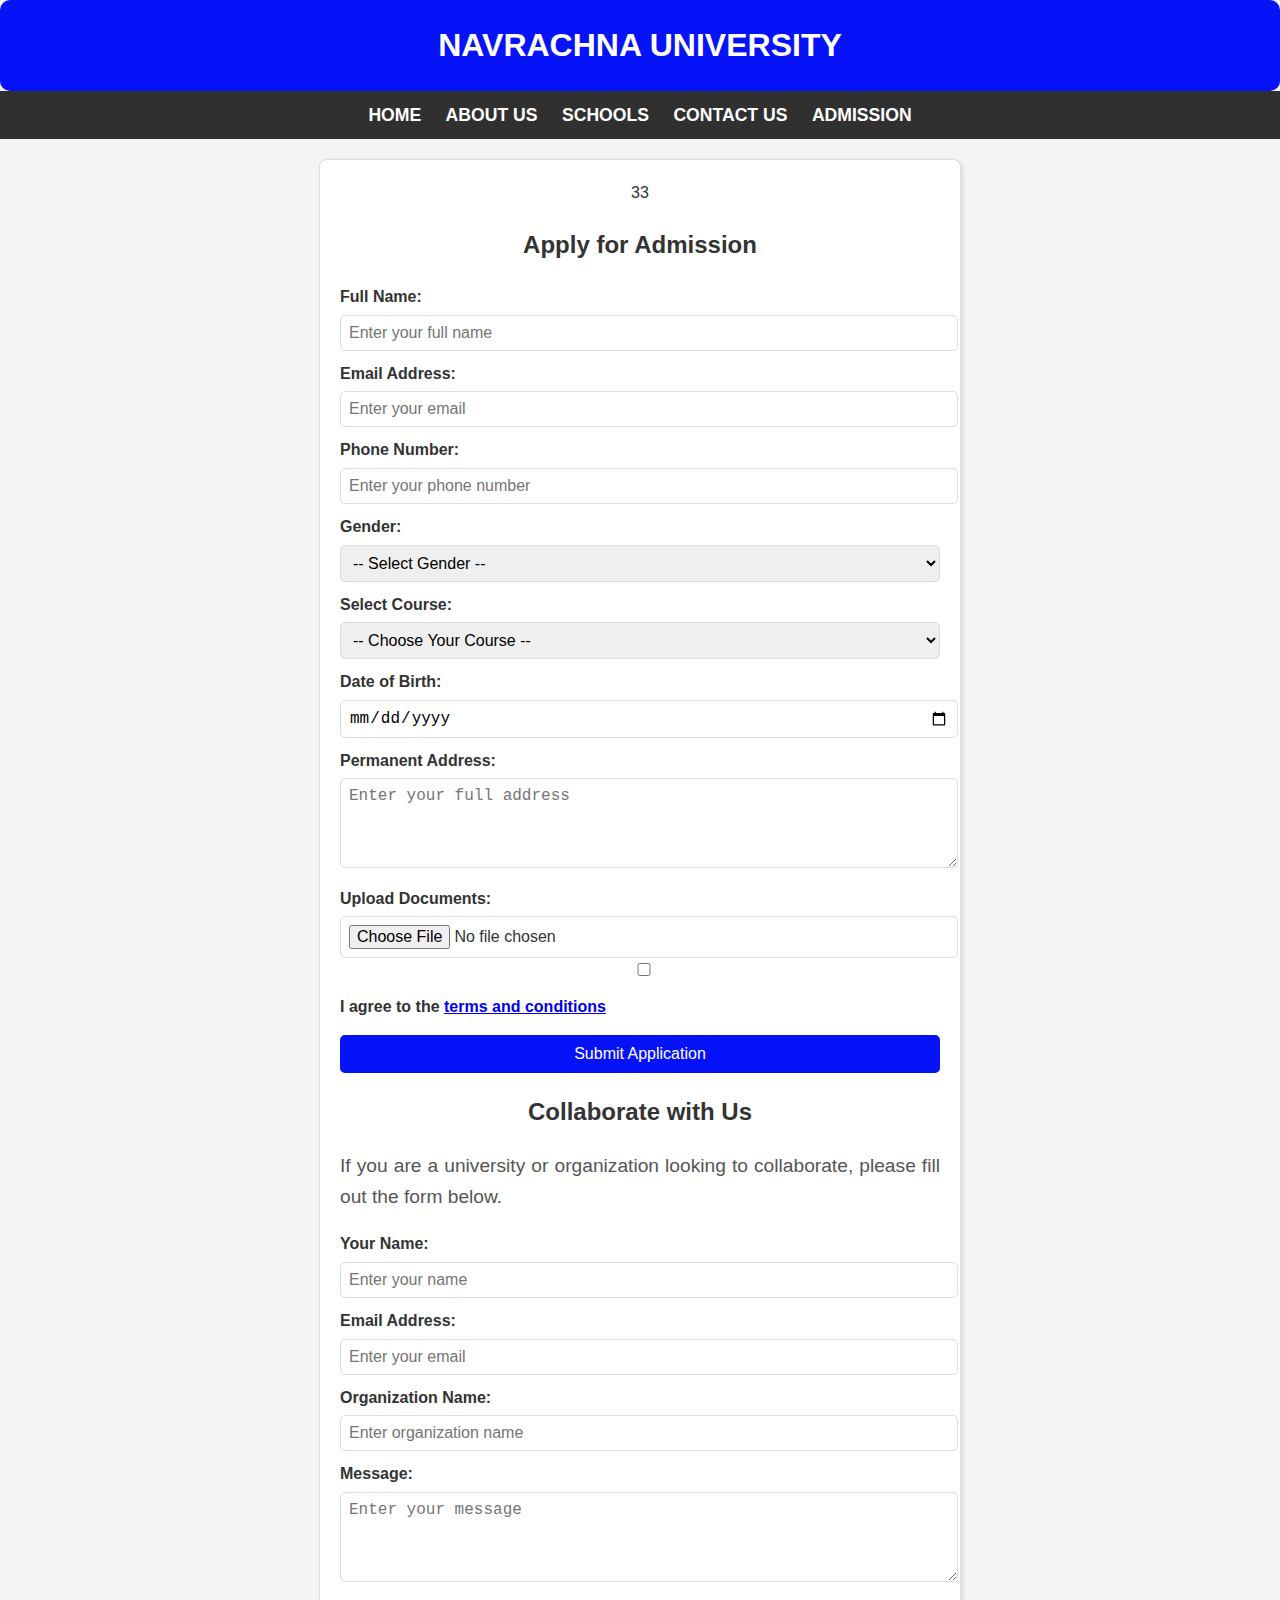
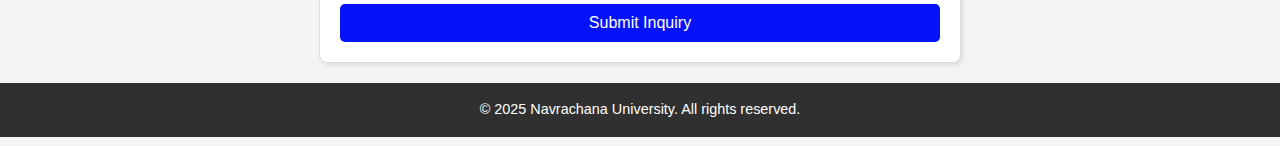
==== ADMISSION.HTML @ 70f41adc "ADMISSION.HTML" ====
<!DOCTYPE html>
<html lang="en">
<head>
    <meta charset="UTF-8">
    <meta name="viewport" content="width=device-width, initial-scale=1.0">
    <title>ADMISSION</title>
    <link rel="stylesheet" href="n.css">
</head>
<body>
    <header>
        <h1>NAVRACHNA UNIVERSITY</h1>
    </header>
    <nav>
        <a href="index.html">HOME</a>
        <a href="about.html">ABOUT US</a>
        <a href="school.html">SCHOOLS</a>
        <a href="contact.html">CONTACT US</a>
        <a href="ADMISSION.HTML">ADMISSION</a>
    </nav>
    <main>
        <section id="admission">
            33
            <h2>Apply for Admission</h2>
            <form id="admissionForm">
                <div class="form-group">
                    <label for="fullName">Full Name:</label>
                    <input type="text" id="fullName" name="fullName" placeholder="Enter your full name" required>
                </div>

                <div class="form-group">
                    <label for="email">Email Address:</label>
                    <input type="email" id="email" name="email" placeholder="Enter your email" required>
                </div>

                <div class="form-group">
                    <label for="phone">Phone Number:</label>
                    <input type="tel" id="phone" name="phone" placeholder="Enter your phone number" required>
                </div>

                <div class="form-group">
                    <label for="gender">Gender:</label>
                    <select id="gender" name="gender" required>
                        <option value="">-- Select Gender --</option>
                        <option value="male">Male</option>
                        <option value="female">Female</option>
                        <option value="other">Other</option>
                    </select>
                </div>

                <div class="form-group">
                    <label for="course">Select Course:</label>
                    <select id="course" name="course" required>
                        <option value="">-- Choose Your Course --</option>
                        <option value="engineering">Engineering</option>
                        <option value="business">Business Administration</option>
                        <option value="law">Law</option>
                        <option value="liberalStudies">Liberal Studies</option>
                    </select>
                </div>

                <div class="form-group">
                    <label for="dob">Date of Birth:</label>
                    <input type="date" id="dob" name="dob" required>
                </div>

                <div class="form-group">
                    <label for="address">Permanent Address:</label>
                    <textarea id="address" name="address" rows="4" placeholder="Enter your full address" required></textarea>
                </div>

                <div class="form-group">
                    <label for="documents">Upload Documents:</label>
                    <input type="file" id="documents" name="documents" required>
                </div>

                <div class="form-group checkbox">
                    <input type="checkbox" id="terms" name="terms" required>
                    <label for="terms">I agree to the <a href="#">terms and conditions</a></label>
                </div>

                <button type="submit">Submit Application</button>
            </form>
        </section>
        
        <section id="contact">
            <h2>Collaborate with Us</h2>
            <p>If you are a university or organization looking to collaborate, please fill out the form below.</p>
            <form id="contactForm">
                <div class="form-group">
                    <label for="name">Your Name:</label>
                    <input type="text" id="name" name="name" placeholder="Enter your name" required>
                </div>

                <div class="form-group">
                    <label for="email">Email Address:</label>
                    <input type="email" id="email" name="email" placeholder="Enter your email" required>
                </div>

                <div class="form-group">
                    <label for="organization">Organization Name:</label>
                    <input type="text" id="organization" name="organization" placeholder="Enter organization name" required>
                </div>

                <div class="form-group">
                    <label for="message">Message:</label>
                    <textarea id="message" name="message" rows="4" placeholder="Enter your message" required></textarea>
                </div>

                <button type="submit">Submit Inquiry</button>
            </form>
        </section>
    </main>

    <footer>
        <p>&copy; 2025 Navrachana University. All rights reserved.</p>
    </footer>
</body>
</html>
---- n.css ----
body {
    font-family: Arial, sans-serif;
    line-height: 1.6;
    margin: 0;
    padding: 0;
    background-color: white;
    color: rgb(49, 48, 48);
  }
  
  
  header {
    background-color:  rgb(6, 18, 248);
    color: white;
    text-align: center;
    padding: 20px 0;
  }
  
  header h1 {
    margin: 0;
    font-size: 2rem;
  }
  
  
  nav {
    background-color:  rgb(49, 48, 48);
    text-align: center;
    padding: 10px 0;
  }
  
  nav a {
    color: white;
    margin: 0 15px;
    text-decoration: none;
    font-weight: bold;
    font-size: 1.1rem;
  }
  
  nav a:hover {
    color:  rgb(6, 18, 248);
  }
  
  main {
    padding: 20px;
    max-width: 800px;
    margin: 0 auto;
    background-color: white;
    border: 1px solid #ddd;
    border-radius: 8px;
    box-shadow: 0 2px 4px black;
  }
  
  main p {
    font-size: 1.2rem;
    color: #555;
    text-align: justify;
  }
  
  footer {
    text-align: center;
    padding: 15px;
    background-color: rgb(49, 48, 48);
    color: white;
    margin-top: 20px;
  }
  
  footer p {
    margin: 0;
    font-size: 0.9rem;
  }
  body {
    font-family: Arial, sans-serif;
    margin: 20px;
    padding: 20px;
    background-color: #f4f4f4;
  }
  
  header {
    text-align: center;
    background-color:   rgb(6, 18, 248);
    color: white;
    padding: 15px;
    border-radius: 10px;
  }
  
  h1, h2 {
    text-align: center;
  }
  
  .course-list, .course-table {
    margin: 20px auto;
    max-width: 800px;
    background-color: white;
    padding: 20px;
    border-radius: 10px;
    box-shadow: 0 0 10px rgba(0, 0, 0, 0.1);
  }
  
  ul {
    list-style-type: square;
    padding-left: 30px;
    line-height: 1.8;
  }
  
  table {
    width: 100%;
    border-collapse: collapse;
    margin-top: 10px;
  }
  
  th, td {
    border: 1px solidwh white;
    padding: 10px;
    text-align: center;
  }
  
  th {
    background-color:  rgb(6, 18, 248);
    color: white;
  }
  
  tr:nth-child(even) {
    background-color: white;
  }
  
  timetable {
  display: none;
  margin-top: 20px;
  padding: 10px;
  border: 1px solid white;
  background-color:white;
  }
  
  body {
  font-family: Arial, sans-serif;
  background-color: #f4f4f4;
  color: #333;
  text-align: center;
  margin: 0;
  padding: 0;
  }
  
  header {
  background-color: rgb(6, 18, 248);
  color: white;
  padding: 20px;
  }
  
  nav {
  background-color: rgb(49, 48, 48);
  padding: 10px;
  }
  
  nav a {
  color: white;
  margin: 10px;
  text-decoration: none;
  font-weight: bold;
  }
  
  nav a:hover {
  color: rgb(6, 18, 248);
  }
  
  main {
  background-color: white;
  width: 90%;
  max-width: 600px;
  margin: 20px auto;
  padding: 20px;
  border-radius: 8px;
  box-shadow: 2px 2px 5px rgba(0, 0, 0, 0.1);
  }
  
  form {
  text-align: left;
  margin-top: 10px;
  }
  
  label {
  font-weight: bold;
  display: block;
  margin-top: 10px;
  }
  
  input, select, textarea {
  width: 100%;
  padding: 8px;
  margin-top: 5px;
  border: 1px solid #ddd;
  border-radius: 5px;
  font-size: 1rem;
  }
  
  button {
  width: 100%;
  padding: 10px;
  background-color:  rgb(6, 18, 248);
  color: white;
  border: none;
  border-radius: 5px;
  margin-top: 15px;
  font-size: 1rem;
  cursor: pointer;
  }
  
  
  footer {
  background-color: rgb(49, 48, 48);
  color: white;
  padding: 15px;
  margin-top: 20px;
  }
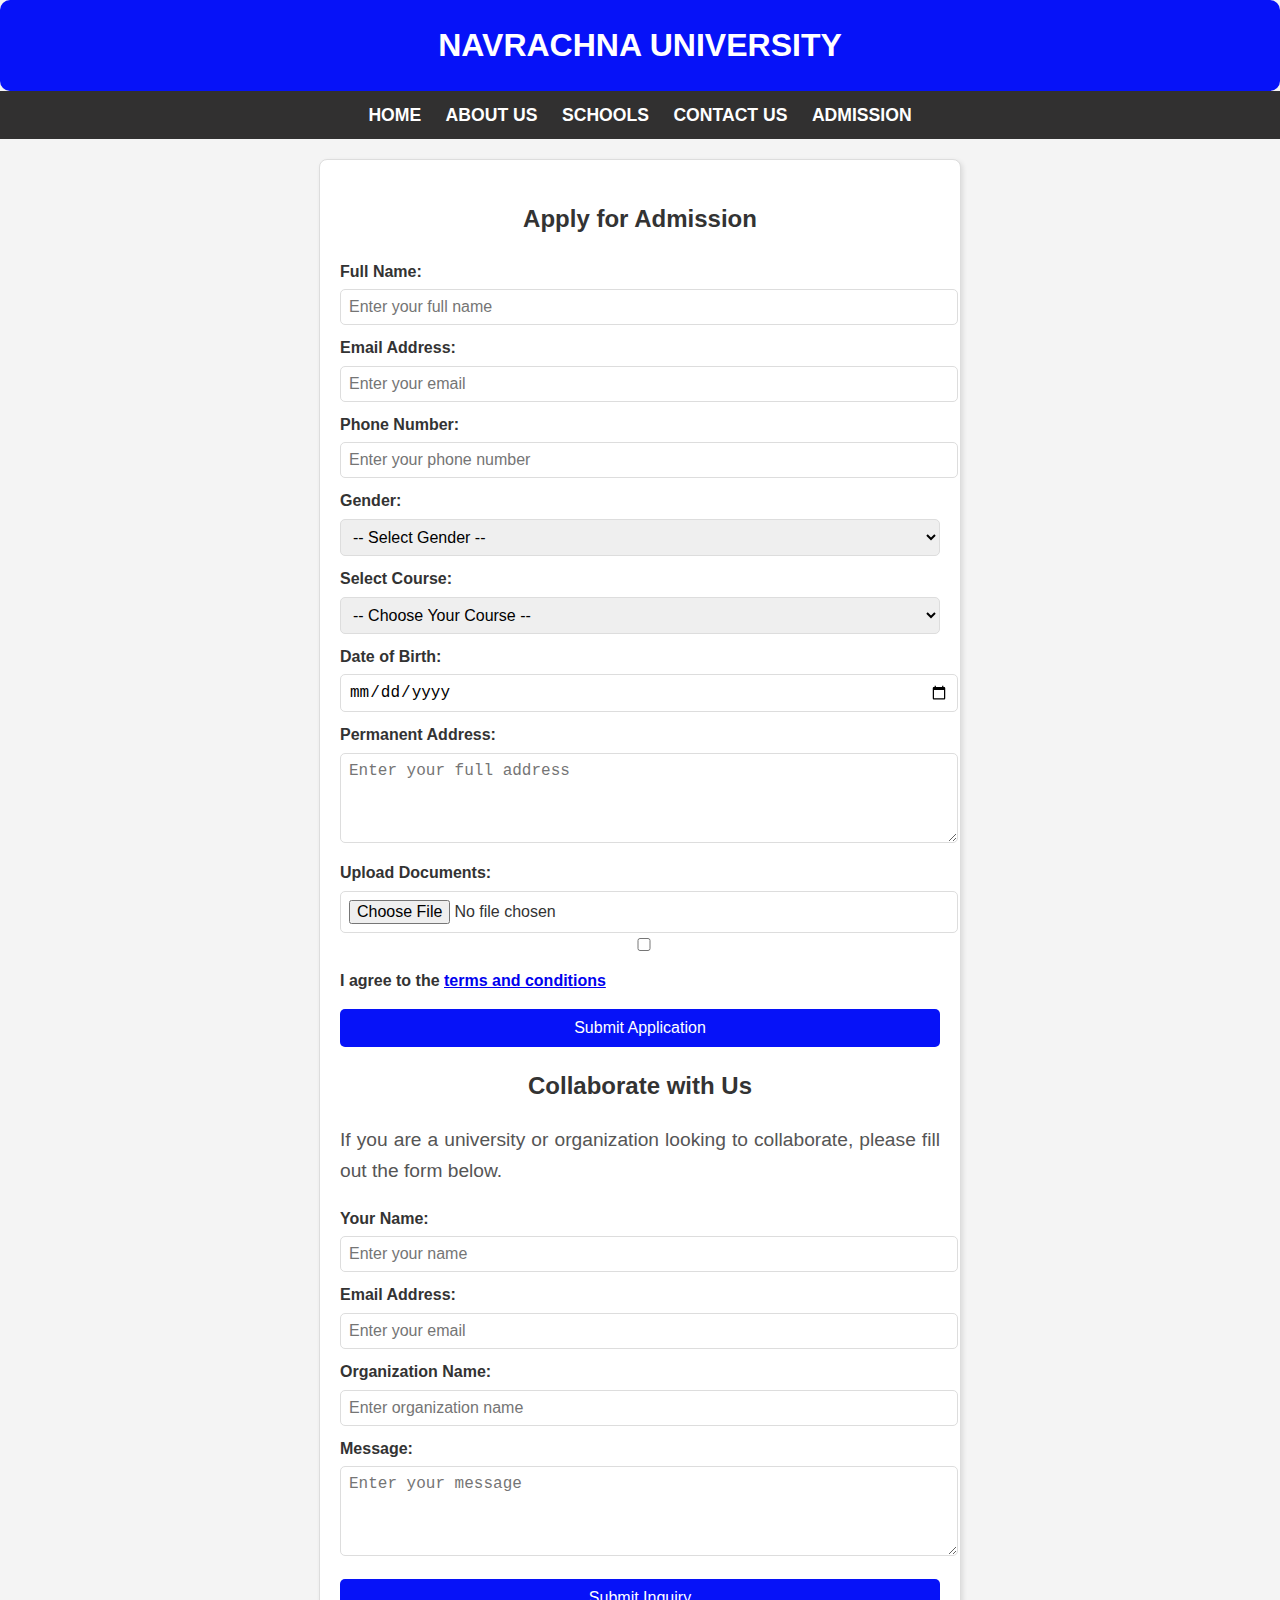
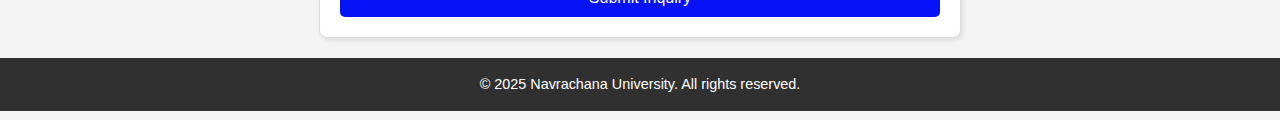
==== commit 2c80ec5d: "Update ADMISSION.HTML" ====
--- a/ADMISSION.HTML
+++ b/ADMISSION.HTML
@@ -1,8 +1,6 @@
 <!DOCTYPE html>
 <html lang="en">
 <head>
-    <meta charset="UTF-8">
-    <meta name="viewport" content="width=device-width, initial-scale=1.0">
     <title>ADMISSION</title>
     <link rel="stylesheet" href="n.css">
 </head>
@@ -19,7 +17,6 @@
     </nav>
     <main>
         <section id="admission">
-            33
             <h2>Apply for Admission</h2>
             <form id="admissionForm">
                 <div class="form-group">
